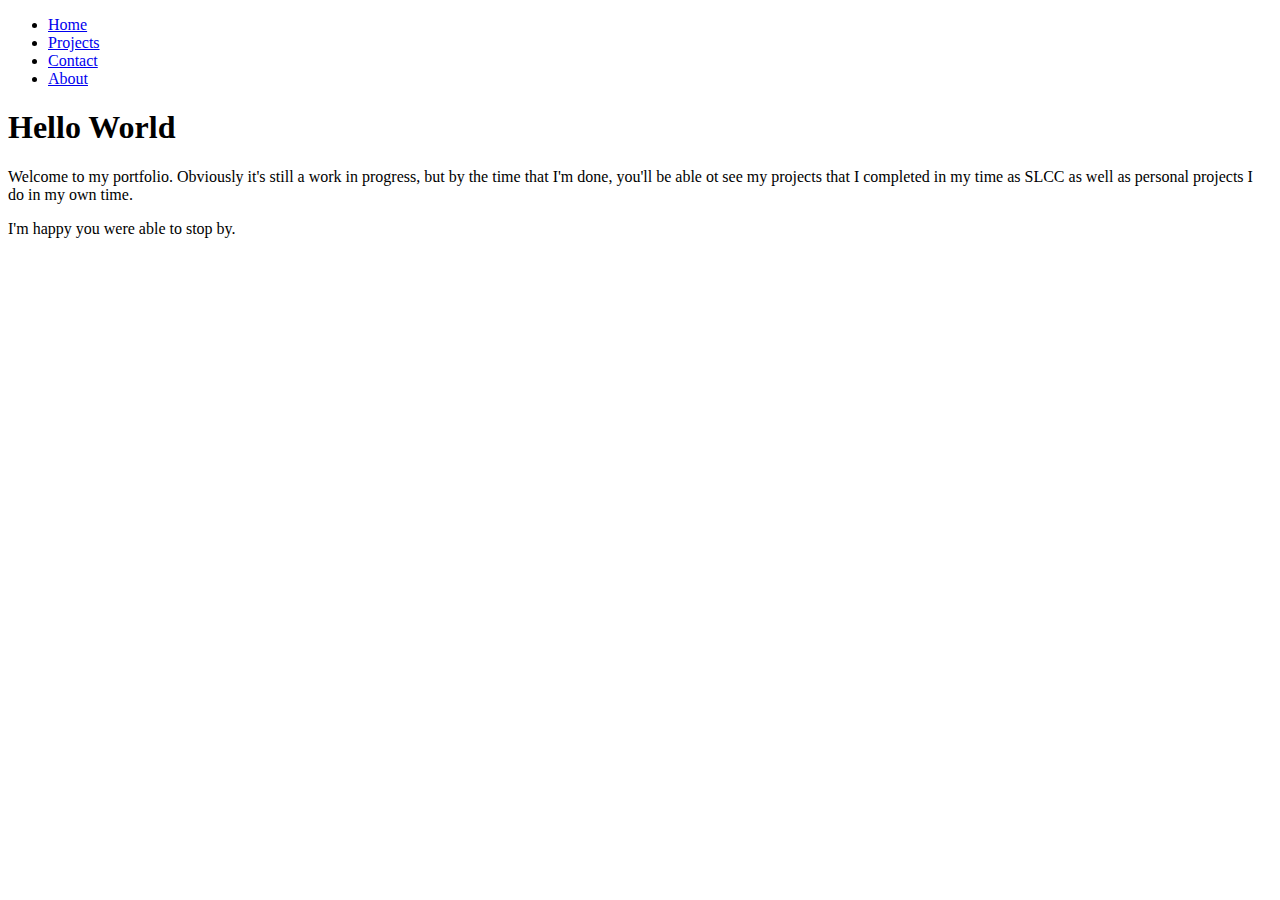
==== index.html @ 14b841ae "removed break tag" ====
<!doctype html>
<html lang="en">

<head>
    
	<title>Paola's Website</title>

	<link rel="stylesheet" type="text/css" href=" paolaleyva/myportfolio/style.css ">
    
</head>
  
<body>

	<ul>
		<li><a href="index.html">Home</a></li>
		<li><a href="projects.html">Projects</a></li>
		<li><a href="#">Contact</a></li>
		<li><a href="#">About</a></li>
	  </ul>
    
	<h1> Hello World </h1>
	
	<p> Welcome to my portfolio. Obviously it's still a work in progress, but by the time that I'm done, you'll be able ot see my projects that I completed in my time as SLCC as well as personal projects I do in my own time. 
	</p>

	<p> I'm happy you were able to stop by. 
	</p>
	
    
  </body>
  
  
  
</html>
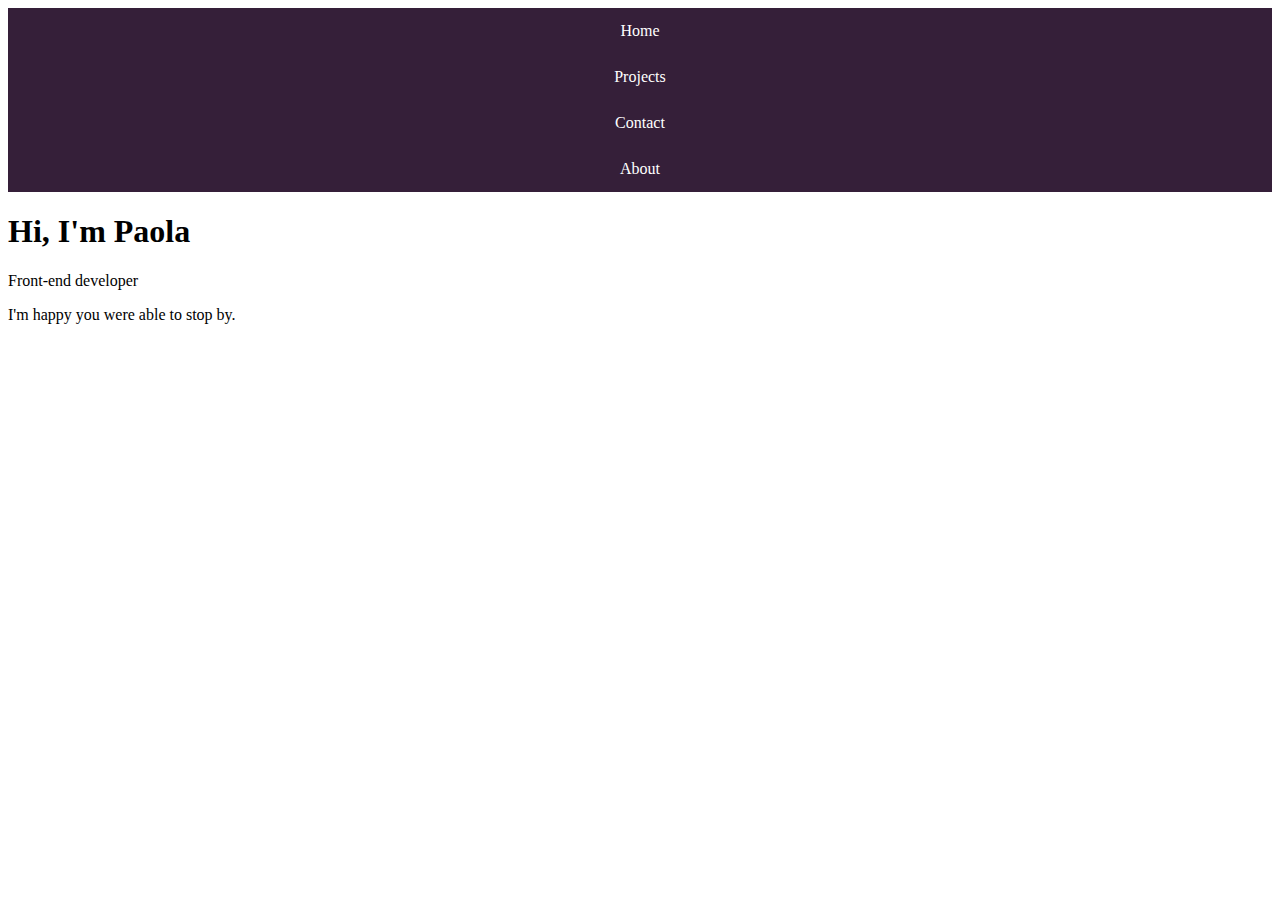
==== commit 76550939: "Update index.html" ====
--- a/index.html
+++ b/index.html
@@ -5,7 +5,7 @@
     
 	<title>Paola's Website</title>
 
-	<link rel="stylesheet" type="text/css" href=" paolaleyva/myportfolio/style.css ">
+	<link rel="stylesheet" type="text/css" href="style.css">
     
 </head>
   
@@ -18,9 +18,9 @@
 		<li><a href="#">About</a></li>
 	  </ul>
     
-	<h1> Hello World </h1>
+	<h1> Hi, I'm Paola </h1>
 	
-	<p> Welcome to my portfolio. Obviously it's still a work in progress, but by the time that I'm done, you'll be able ot see my projects that I completed in my time as SLCC as well as personal projects I do in my own time. 
+	<p> Front-end developer 
 	</p>
 
 	<p> I'm happy you were able to stop by. 
--- a/style.css
+++ b/style.css
@@ -0,0 +1,30 @@
+@charset "utf-8";
+
+body {
+    background-color: white;
+}
+
+ul {
+    list-style-type: none;
+    margin: 0;
+    padding: 0;
+    overflow: hidden;
+    background-color: #351F39;
+  }
+  
+  li {
+    float: center;
+  }
+  
+  li a {
+    display: block;
+    color: white;
+    background-color: #351F39;
+    text-align: center;
+    padding: 14px 16px;
+    text-decoration: none;
+  }
+  
+  li a:hover {
+    background-color: #726A95;
+  }
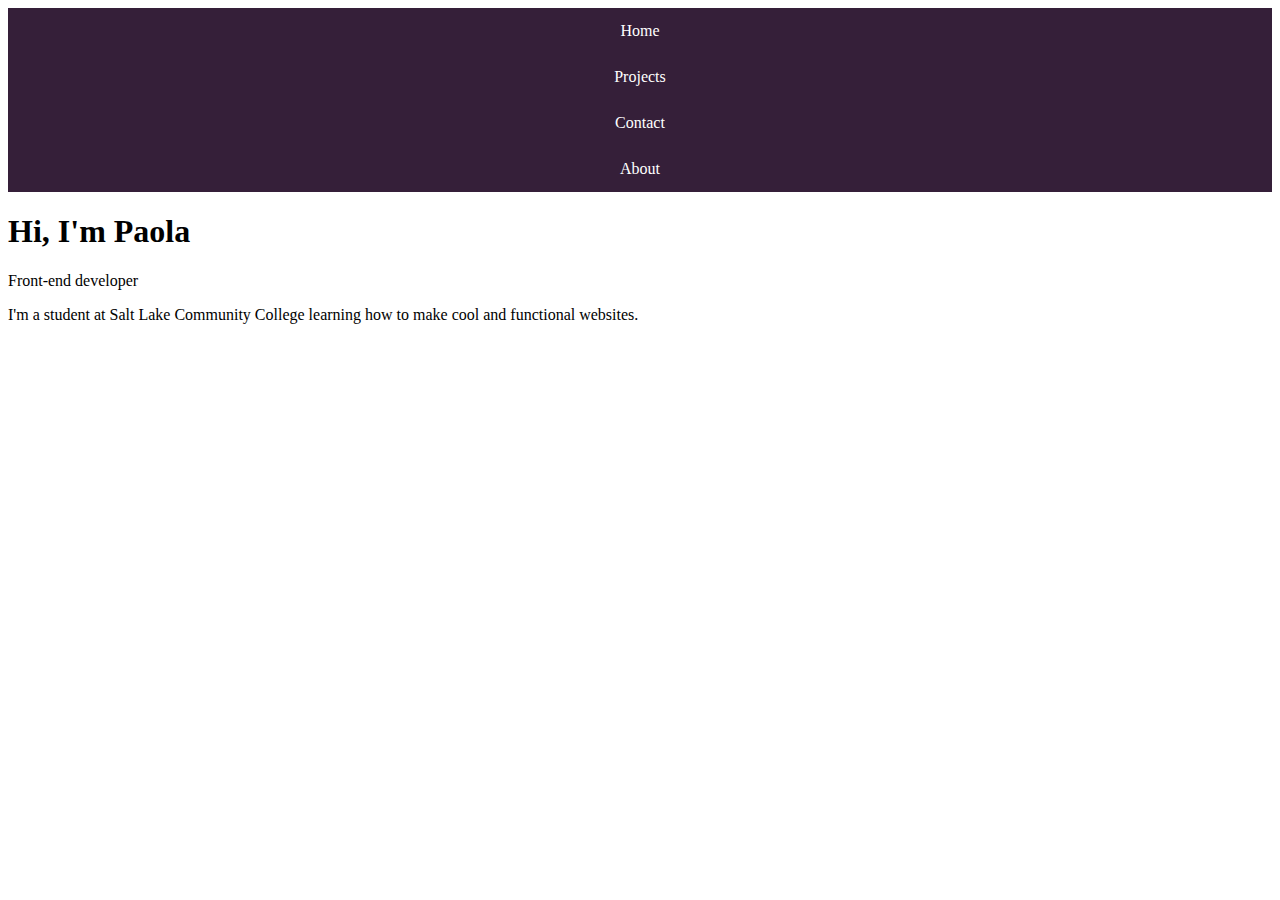
==== commit aaff32e8: "Update index.html" ====
--- a/index.html
+++ b/index.html
@@ -23,7 +23,7 @@
 	<p> Front-end developer 
 	</p>
 
-	<p> I'm happy you were able to stop by. 
+	<p> I'm a student at Salt Lake Community College learning how to make cool and functional websites.  
 	</p>
 	
     
